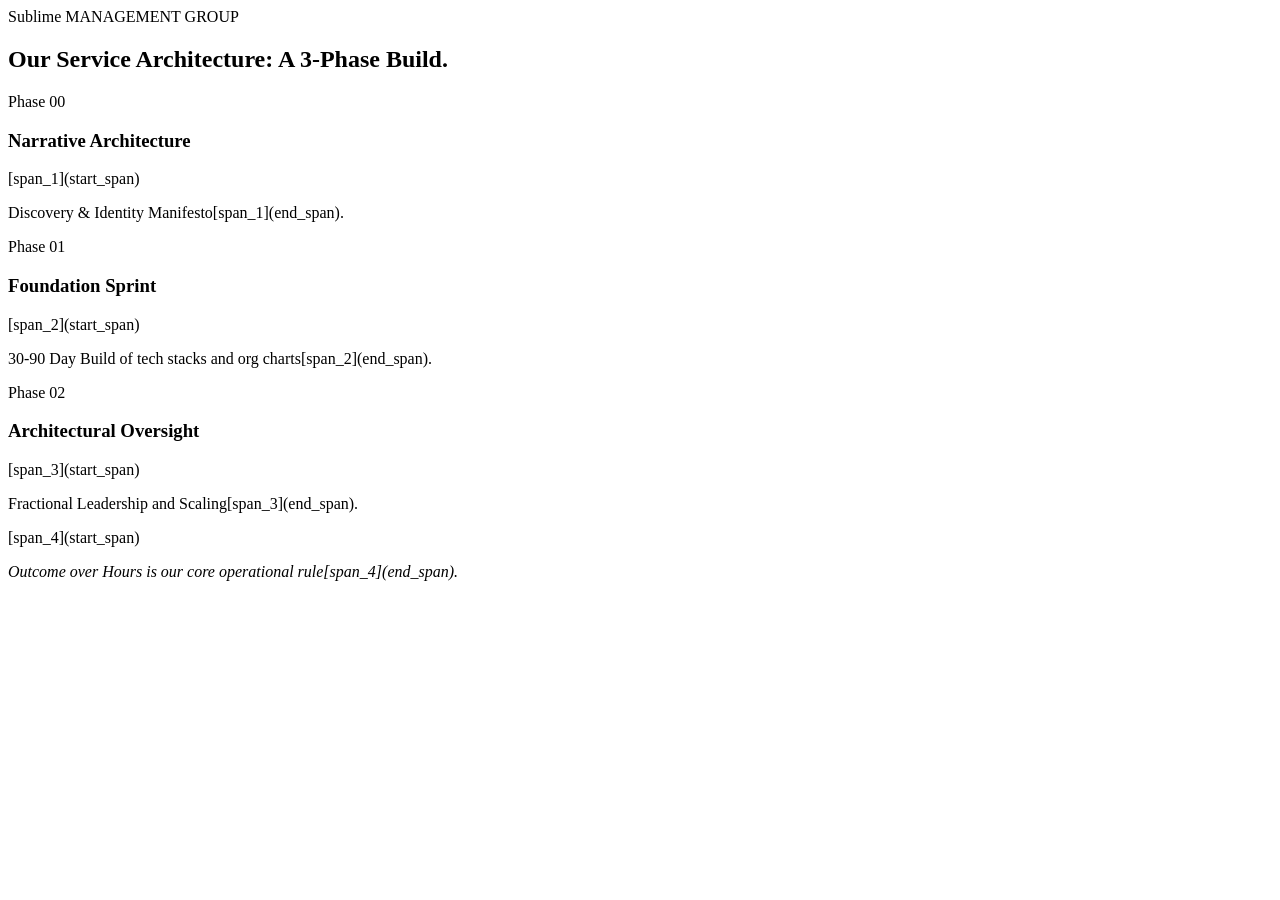
==== blueprint.html @ 9c35cf44 "Create blueprint.html" ====
<!DOCTYPE html>
<html lang="en">
<head>
    <meta charset="UTF-8">
    <link rel="stylesheet" href="style.css">
    <title>The Blueprint | Sublime Management Group</title>
</head>
<body>
    <nav><div class="logo">Sublime MANAGEMENT GROUP</div></nav>
    <section>
        <h1>Our Service Architecture: A 3-Phase Build.</h1>
        <div class="grid">
            <div class="card">
                <div class="phase">Phase 00</div>
                <h3>Narrative Architecture</h3>
                [span_1](start_span)<p>Discovery & Identity Manifesto[span_1](end_span).</p>
            </div>
            <div class="card">
                <div class="phase">Phase 01</div>
                <h3>Foundation Sprint</h3>
                [span_2](start_span)<p>30-90 Day Build of tech stacks and org charts[span_2](end_span).</p>
            </div>
            <div class="card">
                <div class="phase">Phase 02</div>
                <h3>Architectural Oversight</h3>
                [span_3](start_span)<p>Fractional Leadership and Scaling[span_3](end_span).</p>
            </div>
        </div>
        [span_4](start_span)<p><em>Outcome over Hours is our core operational rule[span_4](end_span).</em></p>
    </section>
</body>
</html>
---- style.css ----
document.getElementById('visionForm').addEventListener('submit', function(e) {
    e.preventDefault();
    alert('Architecture request received. We are processing your vision.');
});
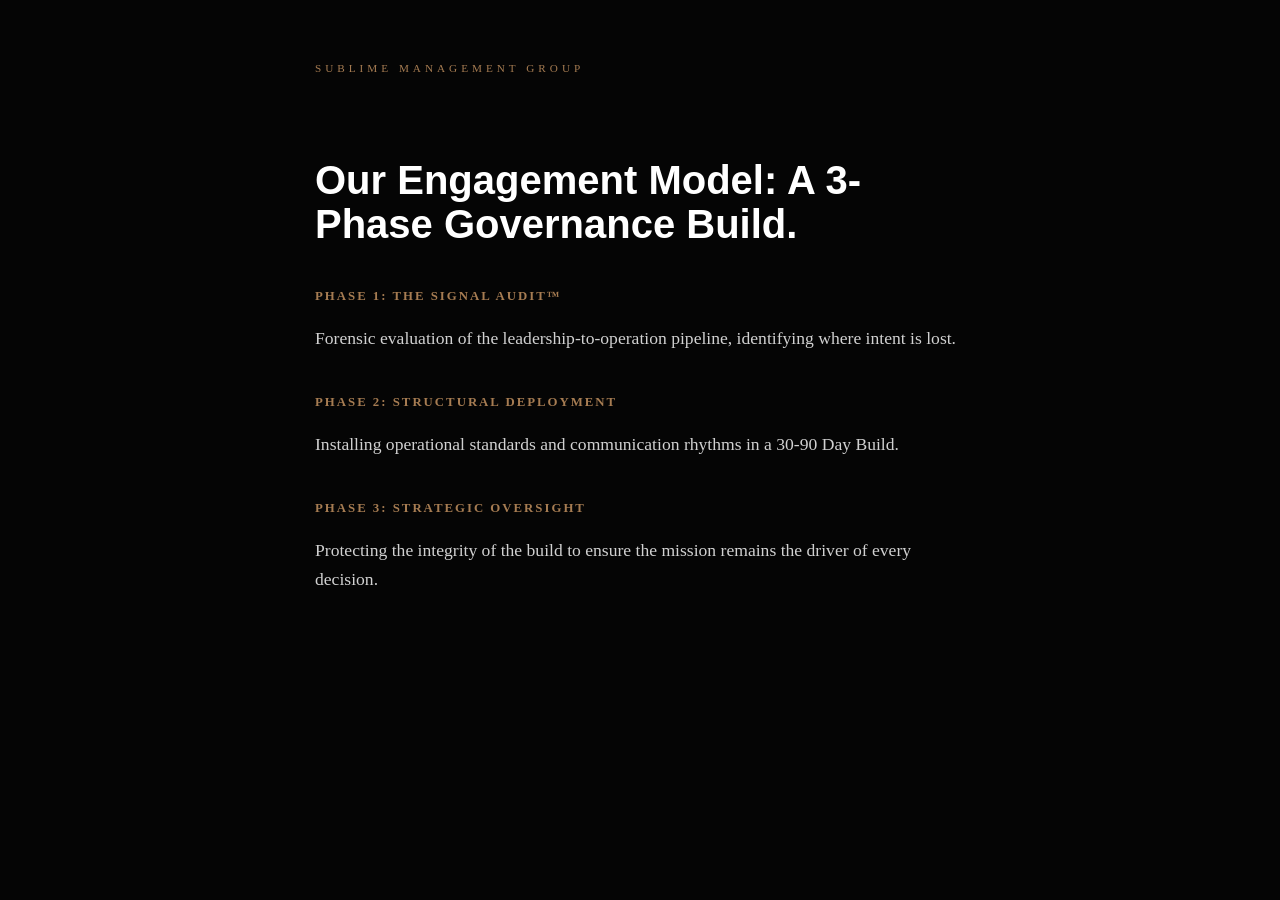
==== commit 978e5e1f: "Update blueprint.html" ====
--- a/blueprint.html
+++ b/blueprint.html
@@ -1,32 +1,12 @@
 <!DOCTYPE html>
-<html lang="en">
-<head>
-    <meta charset="UTF-8">
-    <link rel="stylesheet" href="style.css">
-    <title>The Blueprint | Sublime Management Group</title>
-</head>
+<html lang="en"><head><link rel="stylesheet" href="style.css"><title>Our Service Architecture | 90-Day Foundation Sprint</title></head>
 <body>
-    <nav><div class="logo">Sublime MANAGEMENT GROUP</div></nav>
-    <section>
-        <h1>Our Service Architecture: A 3-Phase Build.</h1>
-        <div class="grid">
-            <div class="card">
-                <div class="phase">Phase 00</div>
-                <h3>Narrative Architecture</h3>
-                [span_1](start_span)<p>Discovery & Identity Manifesto[span_1](end_span).</p>
-            </div>
-            <div class="card">
-                <div class="phase">Phase 01</div>
-                <h3>Foundation Sprint</h3>
-                [span_2](start_span)<p>30-90 Day Build of tech stacks and org charts[span_2](end_span).</p>
-            </div>
-            <div class="card">
-                <div class="phase">Phase 02</div>
-                <h3>Architectural Oversight</h3>
-                [span_3](start_span)<p>Fractional Leadership and Scaling[span_3](end_span).</p>
-            </div>
-        </div>
-        [span_4](start_span)<p><em>Outcome over Hours is our core operational rule[span_4](end_span).</em></p>
-    </section>
-</body>
-</html>
+    <div class="logo">Sublime MANAGEMENT GROUP</div>
+    <h1>Our Engagement Model: A 3-Phase Governance Build.</h1>
+    <h3>Phase 1: The Signal Audit™</h3>
+    <p>Forensic evaluation of the leadership-to-operation pipeline, identifying where intent is lost.</p>
+    <h3>Phase 2: Structural Deployment</h3>
+    <p>Installing operational standards and communication rhythms in a 30-90 Day Build.</p>
+    <h3>Phase 3: Strategic Oversight</h3>
+    <p>Protecting the integrity of the build to ensure the mission remains the driver of every decision.</p>
+</body></html>
--- a/style.css
+++ b/style.css
@@ -1,5 +1,8 @@
-document.getElementById('visionForm').addEventListener('submit', function(e) {
-    e.preventDefault();
-    alert('Architecture request received. We are processing your vision.');
-});
-
+:root { --bg: #050505; --text: #ffffff; --bronze: #a67c52; }
+body { background: var(--bg); color: var(--text); font-family: 'Georgia', serif; padding: 60px 20px; max-width: 650px; margin: 0 auto; line-height: 1.6; }
+.logo { color: var(--bronze); font-size: 0.7rem; letter-spacing: 4px; text-transform: uppercase; margin-bottom: 80px; }
+h1 { font-family: sans-serif; font-size: 2.5rem; line-height: 1.1; font-weight: 800; margin-bottom: 40px; }
+h3 { color: var(--bronze); font-size: 0.8rem; text-transform: uppercase; letter-spacing: 2px; margin-top: 40px; }
+p { font-size: 1.1rem; color: #d1d1d1; margin-bottom: 20px; }
+.btn { display: inline-block; background: var(--bronze); color: #000; padding: 20px 40px; text-decoration: none; font-weight: bold; text-transform: uppercase; border: none; margin-top: 40px; cursor: pointer; }
+input, textarea { width: 100%; background: #111; border: 1px solid #333; color: var(--text); padding: 15px; margin-bottom: 20px; box-sizing: border-box; }
